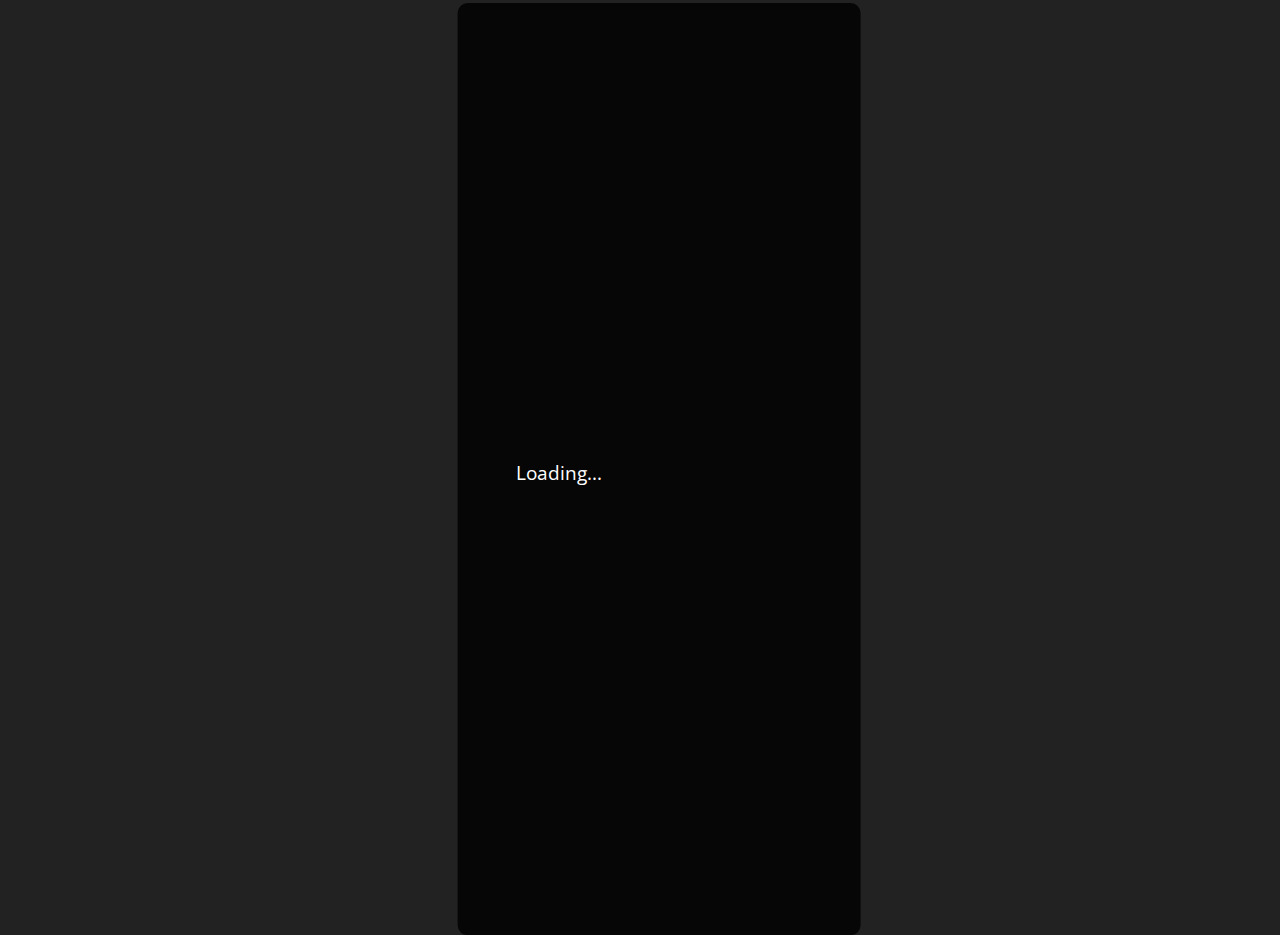
==== Het weer API pagina/index.html @ 98c665b7 "Api" ====
<!DOCTYPE html>
<html lang="nl">

<head>
  <meta charset="UTF-8">
  <meta name="viewport" content="width=device-width, initial-scale=1.0">
  <title>Weer Applicatie</title>
  <link rel="preconnect" href="https://fonts.gstatic.com">
  <link href="https://fonts.googleapis.com/css2?family=Open+Sans&display=swap" rel="stylesheet">
  <link rel="stylesheet" href="./style.css">
  <script src="./script.js" defer></script>
</head>

<body>
  <div class="card">
    <div class="weather loading">
      <h2 class="city">Het weer in <span id="city">Roermond</span></h2>
      <h1 class="temp" id="temperature">51°C</h1>
      <div class="flex">
        <img src="https://openweathermap.org/img/wn/04n.png" alt="" class="icon" id="weatherIcon" />
        <div class="description" id="weatherDescription">Bewolkt</div>
      </div>
      <div class="Luchtvochtigheid" id="humidity">Luchtvochtigheid: 60%</div>
      <div class="wind" id="windSpeed">Windsnelheid: 6.2 km/h</div>
    </div>
  </div>
</body>

</html>
---- Het weer API pagina/style.css ----
body {
  margin: 0;
  font-family: 'Open Sans', sans-serif;
  background: #222;
  background-image: url('https://source.unsplash.com/1600x900/?landscape');
  font-size: 120%;
}
.card {
  display: flex;
  justify-content: center;
  align-items: center;
  height: 95vh;
  border-radius: 10px;
  background: #000000d0;
  color: white;
  padding: 2em;
  max-width: 420px;
  margin: 1em;
  position: absolute;
  top: 50%;
  left: 50%;
  transform: translate(-50%, -50%);
  overflow: hidden; 
}





.search {
  display: flex;
  align-items: center;
  justify-content: center;
}

button {
  margin: 0.5em;
  border-radius: 50%;
  border: none;
  height: 44px;
  width: 44px;
  outline: none;
  background: #7c7c7c2b;
  color: white;
  cursor: pointer;
  transition: 0.2s ease-in-out;
}

input.search-bar {
  border: none;
  outline: none;
  padding: 0.4em 1em;
  border-radius: 24px;
  background: #7c7c7c2b;
  color: white;
  font-family: inherit;
  font-size: 105%;
  width: calc(100% - 100px);
}

button:hover {
  background: #7c7c7c6b;
}

h1.temp {
  margin: 0;
  margin-bottom: 0.4em;
}

.flex {
  display: flex;
  align-items: center;
}

.description {
  text-transform: capitalize;
  margin-left: 8px;
}

.weather.loading {
  visibility: hidden;
  max-height: 20px;
  position: relative;
}

.weather.loading:after {
  visibility: visible;
  content: "Loading...";
  color: white;
  position: absolute;
  top: 0;
  left: 20px;
}
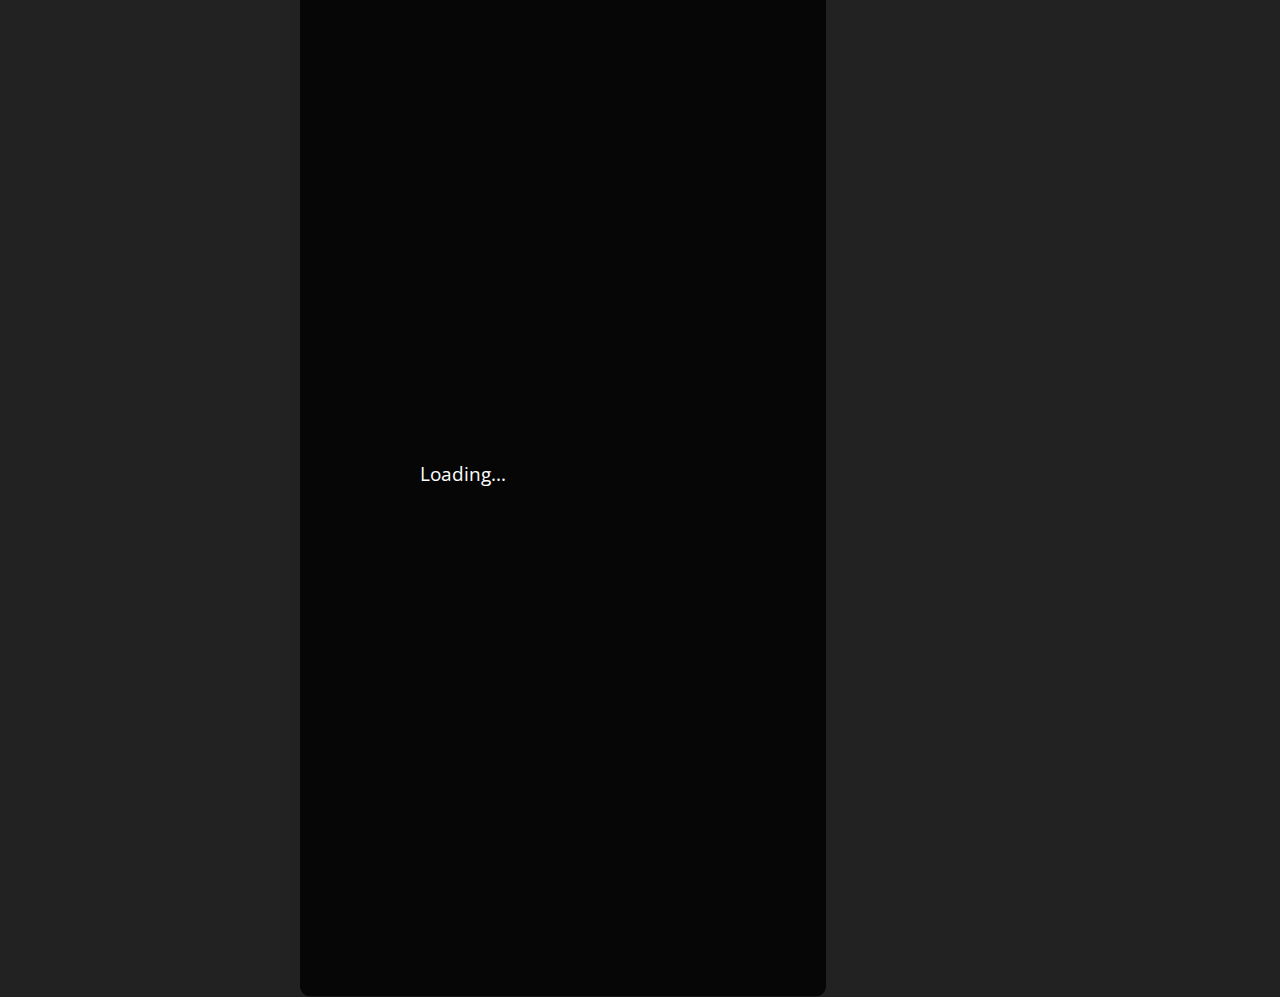
==== commit afacdad5: "chokris weer api aangepast zodat het hele graden aangeeft ipv 2 decimalen" ====
--- a/Het weer API pagina/index.html
+++ b/Het weer API pagina/index.html
@@ -9,6 +9,7 @@
   <link href="https://fonts.googleapis.com/css2?family=Open+Sans&display=swap" rel="stylesheet">
   <link rel="stylesheet" href="./style.css">
   <script src="./script.js" defer></script>
+  <meta http-equiv="refresh" content="300">
 </head>
 
 <body>
--- a/Het weer API pagina/style.css
+++ b/Het weer API pagina/style.css
@@ -4,6 +4,7 @@
   background: #222;
   background-image: url('https://source.unsplash.com/1600x900/?landscape');
   font-size: 120%;
+  
 }
 .card {
   display: flex;
@@ -13,14 +14,18 @@
   border-radius: 10px;
   background: #000000d0;
   color: white;
-  padding: 2em;
+  padding: 100px;
   max-width: 420px;
   margin: 1em;
   position: absolute;
   top: 50%;
-  left: 50%;
+  left: 42.5%;
   transform: translate(-50%, -50%);
-  overflow: hidden; 
+  overflow: hidden;
+  background-image: url('pad/naar/je/achtergrondafbeelding.jpg');
+  background-size: cover; /* Zorgt ervoor dat de afbeelding de volledige achtergrond bedekt */
+  background-position: center; /* Plaatst de afbeelding in het midden van de achtergrond */
+  background-repeat: no-repeat; /* Voorkomt herhaling van de afbeelding */
 }
 
 
@@ -40,7 +45,7 @@
   height: 44px;
   width: 44px;
   outline: none;
-  background: #7c7c7c2b;
+  background: #0000002b;
   color: white;
   cursor: pointer;
   transition: 0.2s ease-in-out;
